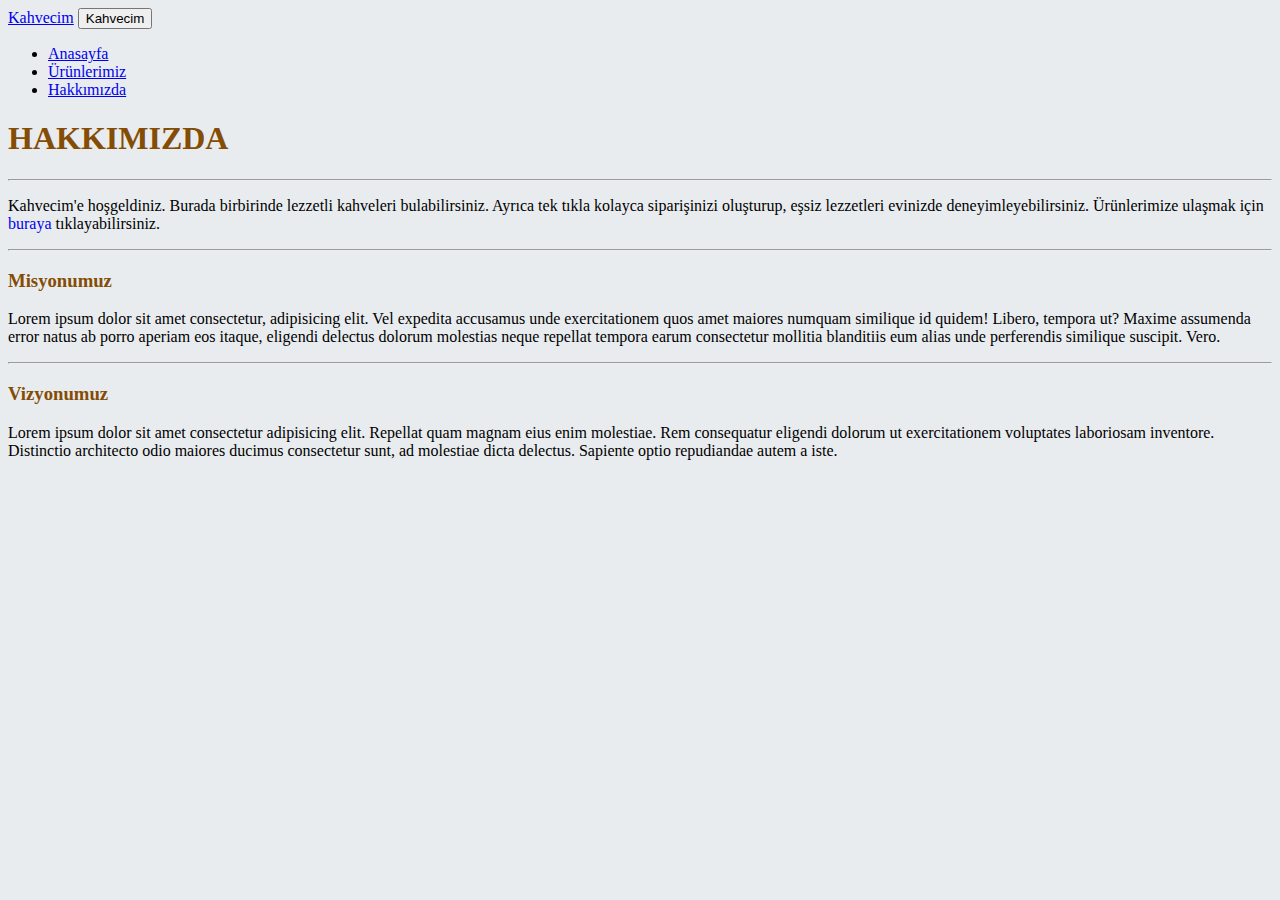
==== about.html @ 6b0ddf84 "First Commit" ====
<!doctype html>
<html lang="en">
  <head>
    <meta charset="utf-8">
    <meta name="viewport" content="width=device-width, initial-scale=1">
    <title>Kahvecim</title>
    <link href="https://cdn.jsdelivr.net/npm/bootstrap@5.3.0-alpha1/dist/css/bootstrap.min.css" rel="stylesheet" integrity="sha384-GLhlTQ8iRABdZLl6O3oVMWSktQOp6b7In1Zl3/Jr59b6EGGoI1aFkw7cmDA6j6gD" crossorigin="anonymous">
    <link rel="stylesheet" href="style.css">
  </head>
  <body>
    <!-- Navbar Start -->
    <nav class="navbar navbar-expand-lg bg-body-tertiary" data-bs-theme="dark">
        <div class="container-fluid">
          <a class="navbar-brand" href="index.html">Kahvecim</a>
          <button class="navbar-toggler" type="button" data-bs-toggle="collapse" data-bs-target="#navbarNav" aria-controls="navbarNav" aria-expanded="false" aria-label="Toggle navigation">
            <span class="navbar-toggler-icon">Kahvecim</span>
          </button>
          <div class="collapse navbar-collapse" id="navbarNav">
            <ul class="navbar-nav">
              <li class="nav-item">
                <a class="nav-link active" aria-current="page" href="index.html">Anasayfa</a>
              </li>
              <li class="nav-item">
                <a class="nav-link" href="product.html">Ürünlerimiz</a>
              </li>
              <li class="nav-item">
                <a class="nav-link" href="about.html">Hakkımızda</a>
              </li>
              </li>
            </ul>
          </div>
        </div>
      </nav>
    <!-- Navbar End -->
    <!-- Section Start -->
    <div class="container text-center">
        <div class="row">
          <div class="col">
            <h1>HAKKIMIZDA</h1>
          </div><hr>
          <p>Kahvecim'e hoşgeldiniz. Burada birbirinde lezzetli kahveleri bulabilirsiniz. Ayrıca tek tıkla kolayca siparişinizi oluşturup, eşsiz lezzetleri evinizde deneyimleyebilirsiniz. Ürünlerimize ulaşmak için <a class="link" href="/product.html" >buraya</a> tıklayabilirsiniz.</p><hr>
      </div>
      <div class="col">
        <h3>Misyonumuz</h3>
      </div>
      <p>Lorem ipsum dolor sit amet consectetur, adipisicing elit. Vel expedita accusamus unde exercitationem quos amet maiores numquam similique id quidem! Libero, tempora ut? Maxime assumenda error natus ab porro aperiam eos itaque, eligendi delectus dolorum molestias neque repellat tempora earum consectetur mollitia blanditiis eum alias unde perferendis similique suscipit. Vero.</p><hr>
      <div class="col">
        <h3>Vizyonumuz</h3>
      </div>
      <p>Lorem ipsum dolor sit amet consectetur adipisicing elit. Repellat quam magnam eius enim molestiae. Rem consequatur eligendi dolorum ut exercitationem voluptates laboriosam inventore. Distinctio architecto odio maiores ducimus consectetur sunt, ad molestiae dicta delectus. Sapiente optio repudiandae autem a iste.</p>
    </div>
      <!-- Section End -->
    <script src="https://cdn.jsdelivr.net/npm/bootstrap@5.3.0-alpha1/dist/js/bootstrap.bundle.min.js" integrity="sha384-w76AqPfDkMBDXo30jS1Sgez6pr3x5MlQ1ZAGC+nuZB+EYdgRZgiwxhTBTkF7CXvN" crossorigin="anonymous"></script>
  </body>
</html>
---- style.css ----
body {
    background: #E9ECEF;
}
.link {
    text-decoration: none;
}
.col {
    color: rgb(132, 76, 4);
}
.brand1 {
    width: 40%;
    margin: 0 auto;
    text-align: center;
}
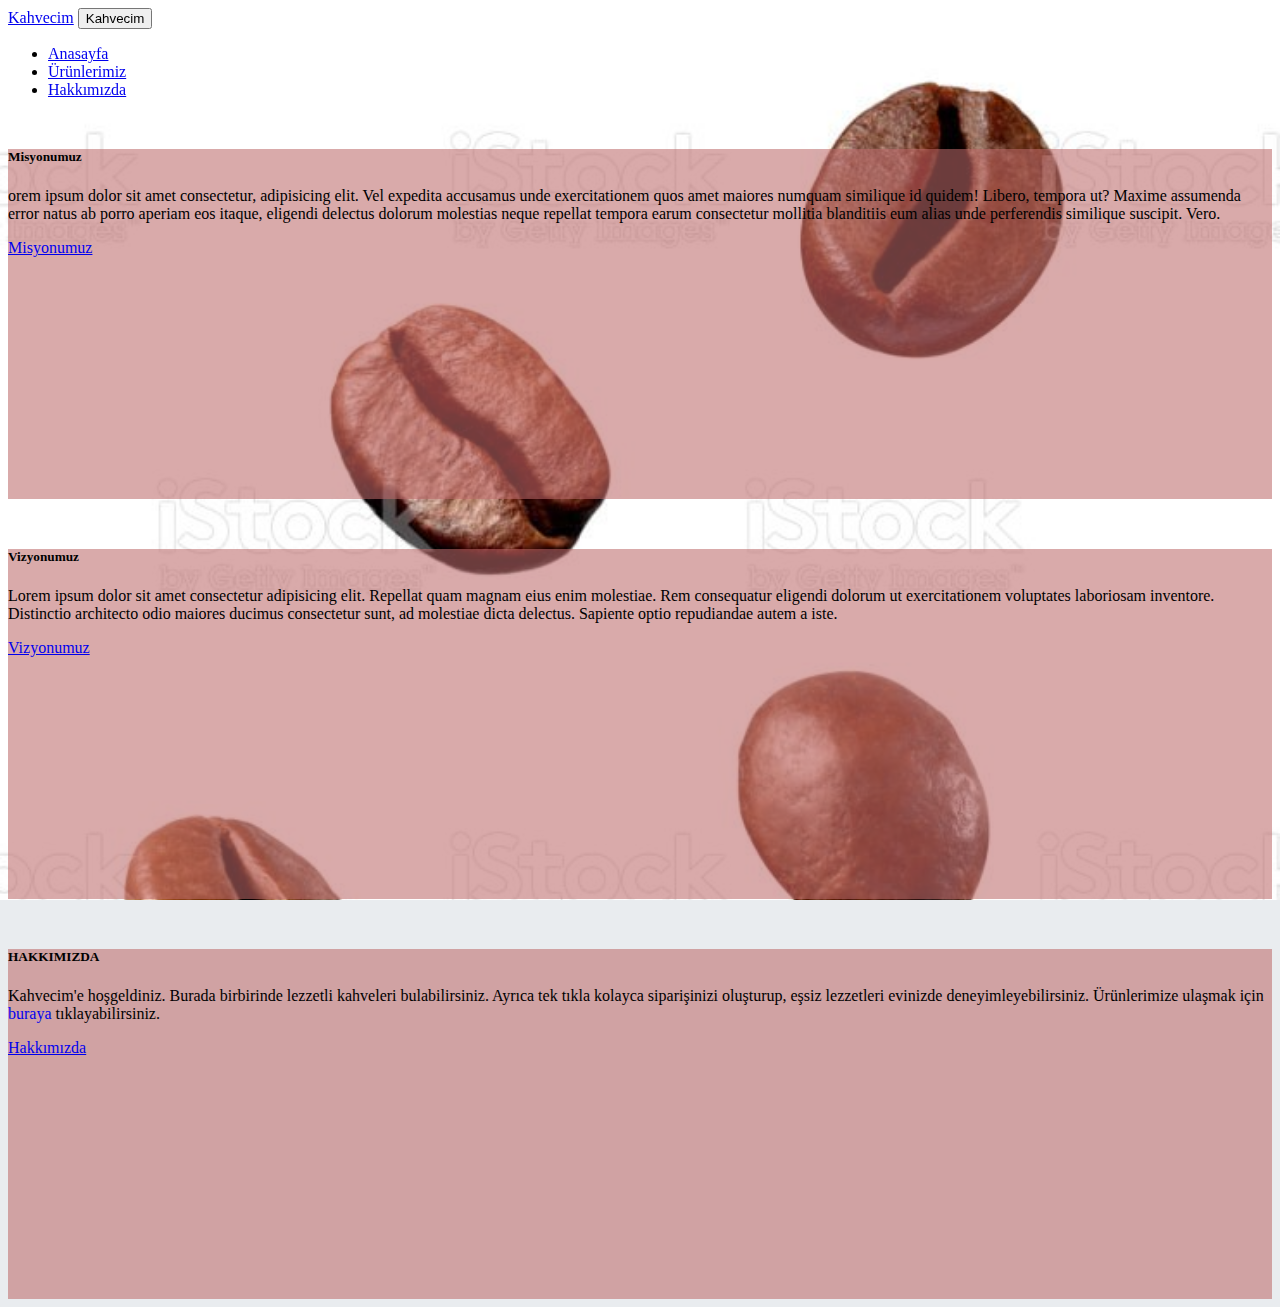
==== commit ab93cfb5: "Card eklendi." ====
--- a/about.html
+++ b/about.html
@@ -1,5 +1,5 @@
 <!doctype html>
-<html lang="en">
+<html lang="tr">
   <head>
     <meta charset="utf-8">
     <meta name="viewport" content="width=device-width, initial-scale=1">
@@ -33,22 +33,36 @@
       </nav>
     <!-- Navbar End -->
     <!-- Section Start -->
-    <div class="container text-center">
-        <div class="row">
-          <div class="col">
-            <h1>HAKKIMIZDA</h1>
-          </div><hr>
-          <p>Kahvecim'e hoşgeldiniz. Burada birbirinde lezzetli kahveleri bulabilirsiniz. Ayrıca tek tıkla kolayca siparişinizi oluşturup, eşsiz lezzetleri evinizde deneyimleyebilirsiniz. Ürünlerimize ulaşmak için <a class="link" href="/product.html" >buraya</a> tıklayabilirsiniz.</p><hr>
+    <div class="row">
+  <div class="col-sm-6 mb-3 mb-sm-0">
+    <div class="card">
+      <div class="card-body">
+        <h5 class="card-title">Misyonumuz</h5>
+        <p class="card-text">orem ipsum dolor sit amet consectetur, adipisicing elit. Vel expedita accusamus unde exercitationem quos amet maiores numquam similique id quidem! Libero, tempora ut? Maxime assumenda error natus ab porro aperiam eos itaque, eligendi delectus dolorum molestias neque repellat tempora earum consectetur mollitia blanditiis eum alias unde perferendis similique suscipit. Vero.</p>
+        <a href="#" class="btn btn-primary">Misyonumuz</a>
       </div>
-      <div class="col">
-        <h3>Misyonumuz</h3>
+    </div>
+  </div>
+  <div class="col-sm-6">
+    <div class="card">
+      <div class="card-body">
+        <h5 class="card-title">Vizyonumuz</h5>
+        <p class="card-text">Lorem ipsum dolor sit amet consectetur adipisicing elit. Repellat quam magnam eius enim molestiae. Rem consequatur eligendi dolorum ut exercitationem voluptates laboriosam inventore. Distinctio architecto odio maiores ducimus consectetur sunt, ad molestiae dicta delectus. Sapiente optio repudiandae autem a iste.</p>
+        <a href="#" class="btn btn-primary">Vizyonumuz</a>
       </div>
-      <p>Lorem ipsum dolor sit amet consectetur, adipisicing elit. Vel expedita accusamus unde exercitationem quos amet maiores numquam similique id quidem! Libero, tempora ut? Maxime assumenda error natus ab porro aperiam eos itaque, eligendi delectus dolorum molestias neque repellat tempora earum consectetur mollitia blanditiis eum alias unde perferendis similique suscipit. Vero.</p><hr>
-      <div class="col">
-        <h3>Vizyonumuz</h3>
+    </div>
+  </div>
+  <div class="col-sm-6 mx-auto">
+    <div class="card">
+      <div class="card-body">
+        <h5 class="card-title">HAKKIMIZDA</h5>
+        <p class="card-text">Kahvecim'e hoşgeldiniz. Burada birbirinde lezzetli kahveleri bulabilirsiniz. Ayrıca tek tıkla kolayca siparişinizi oluşturup, eşsiz lezzetleri evinizde deneyimleyebilirsiniz. Ürünlerimize ulaşmak için <a class="link" href="/product.html" >buraya</a> tıklayabilirsiniz.</p>
+        <a href="#" class="btn btn-primary">Hakkımızda</a>
       </div>
-      <p>Lorem ipsum dolor sit amet consectetur adipisicing elit. Repellat quam magnam eius enim molestiae. Rem consequatur eligendi dolorum ut exercitationem voluptates laboriosam inventore. Distinctio architecto odio maiores ducimus consectetur sunt, ad molestiae dicta delectus. Sapiente optio repudiandae autem a iste.</p>
     </div>
+  </div>
+  
+</div>
       <!-- Section End -->
     <script src="https://cdn.jsdelivr.net/npm/bootstrap@5.3.0-alpha1/dist/js/bootstrap.bundle.min.js" integrity="sha384-w76AqPfDkMBDXo30jS1Sgez6pr3x5MlQ1ZAGC+nuZB+EYdgRZgiwxhTBTkF7CXvN" crossorigin="anonymous"></script>
   </body>
--- a/style.css
+++ b/style.css
@@ -1,5 +1,8 @@
 body {
     background: #E9ECEF;
+    background-image: url(/img/coffee-img2.jpeg);
+    background-attachment: fixed;
+    background-size:cover;
 }
 .link {
     text-decoration: none;
@@ -7,8 +10,18 @@
 .col {
     color: rgb(132, 76, 4);
 }
-.brand1 {
-    width: 40%;
-    margin: 0 auto;
-    text-align: center;
+.moliendo {
+    background-color: rgb(87, 39, 1);
+}
+.navbar {
+    position: sticky;
+    top: 0;
+}
+.kahveni-bul {
+    background-color: rgba(148, 133, 41, 0.549);
+}
+.card {
+    height: 350px;
+    background-color: rgba(189, 105, 105, 0.567);
+    margin-top: 50px;
 }